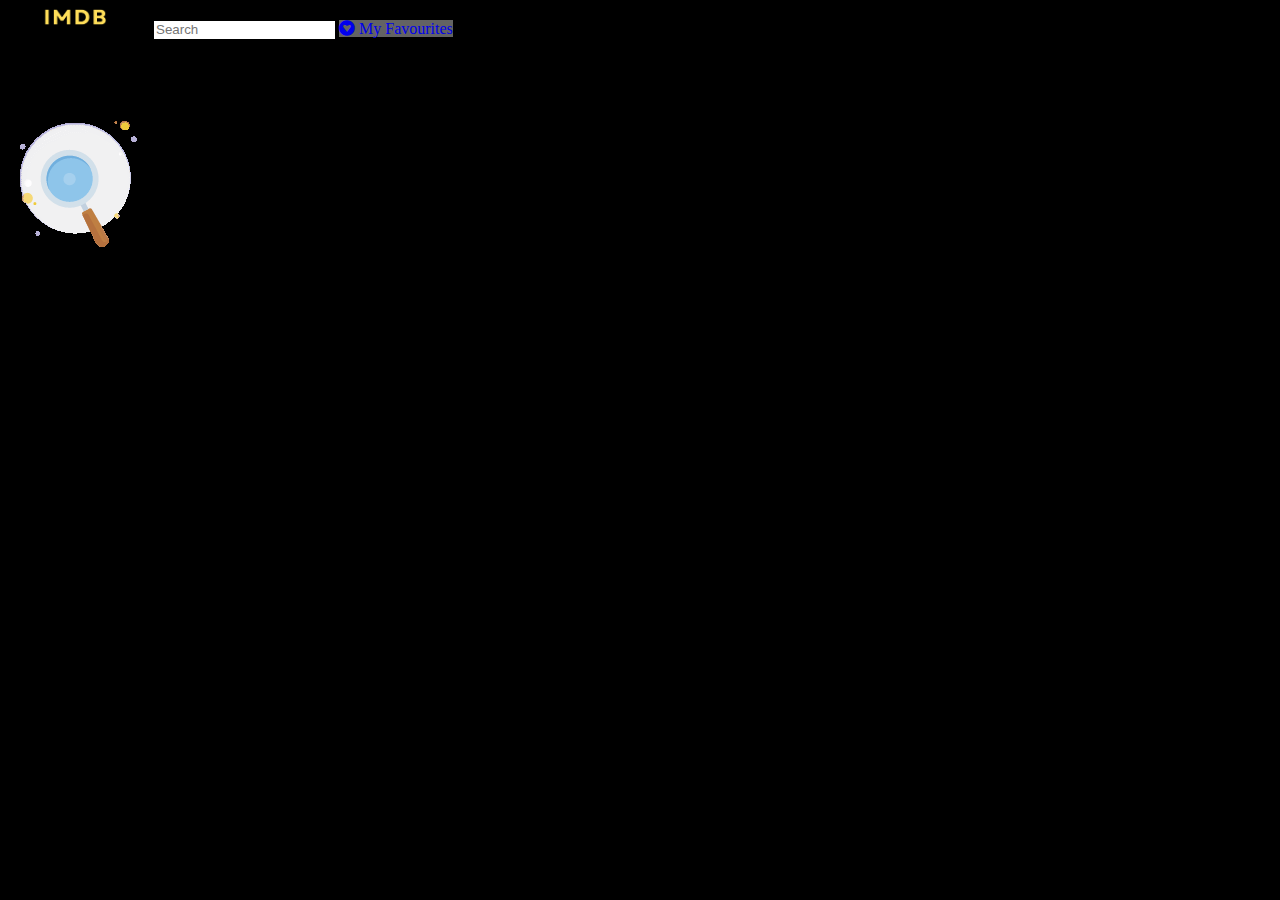
==== index.html @ b6d06a62 "all code" ====
<!DOCTYPE html>
<html lang="en">

<head>
  <meta charset="UTF-8" />
  <meta name="viewport" content="width=device-width, initial-scale=1.0" />
  <title>IMDB</title>
  <link rel="stylesheet" href="/assets/css/style.css" type="text/css" />

  <!-- Bootstrap Css -->
  <link href="https://cdn.jsdelivr.net/npm/bootstrap@5.3.2/dist/css/bootstrap.min.css" rel="stylesheet"
    integrity="sha384-T3c6CoIi6uLrA9TneNEoa7RxnatzjcDSCmG1MXxSR1GAsXEV/Dwwykc2MPK8M2HN" crossorigin="anonymous" />

  <!-- Fontawesome CDN Link -->
  <link rel="stylesheet" href="https://cdnjs.cloudflare.com/ajax/libs/font-awesome/6.1.1/css/all.min.css" />
</head>

<body>
  <main class="position-absolute w-100 min-vh-100">
    <!-- Navbar -->
    <nav class="navbar bg-dark w-100">
      <div class="container-fluid">
        <a class="navbar-brand text-white">
          <img src="./assets/images/logo.png" width="150rem" />
        </a>

        <input value="" id="search" class="bg-transparent searchInput me-2 w-50" type="text" placeholder="Search"
          aria-label="Search" oninput="fetchMovie()" />

        <a href="/favourites.html" class="my_favourites text-white px-2 py-1 rounded">
          <i class="fa-brands fa-gratipay mx-1"></i>
          My Favourites
        </a>
      </div>
    </nav>

    <!-- Search Content -->
    <div class="page-content container mt-4 movie-card-container d-md-flex flex-wrap justify-content-center">
      <div class="d-flex flex-column mt-5">
        <h2 class="text-white">Search Movie</h2>
        <img src="/assets/images/search.gif" />
      </div>
    </div>

    <!-- Footer -->
    <footer class="footer mt-5 bg-dark text-center text-white position-absolute bottom-0 w-100 p-3">
      Copyright @ 2023 IMDB, Inc.
    </footer>
  </main>

  <!-- Script File Link -->
  <script src="/index.js" type="text/javascript"></script>
</body>

</html>
---- assets/css/style.css ----
/* Body Css */
body {
  margin: 0;
  padding: 0;
  background-color: black !important;
}

/* Navbar CSS */
.my_favourites {
  text-decoration: none;
  background-color: rgba(255, 255, 255, 0.39);
}

.searchInput {
  border-top: none;
  border-left: none;
  border-right: none;
  border-bottom: 1px solid white;
  color: white;
}

.searchInput:focus {
  outline: none;
}

.searchBtn {
  background-color: white;
  color: black;
  padding: 0.2rem 0.8rem;
  border: none;
  border-radius: 0.2em;
}

.searchBtn:hover {
  background-color: rgba(255, 255, 255, 0.755);
}

/* Movie Card Css */
.movie-card {
  position: absolute;
  width: 25%;
  height: 30rem;
  border: 1px solid wheat;
}

.movie-card-image {
  height: 20rem;
  width: 20rem;
  background-position: center;
}

.overlay {
  position: absolute;
  height: 4rem;
  bottom: 0;
  background-color: rgba(0, 0, 0, 0.786);
  width: 100%;
  color: white;
  display: flex;
  justify-content: center;
  align-items: center;
}

.add-favourites {
  background-color: rgb(23, 5, 140);
  cursor: pointer;
}

/* Movie Page CSS */
.movie-page-img {
  width: 100%;
  height: 100%;
}

.rating {
  background-color: rgba(191, 211, 249, 0.432);
}

.movieRow {
  color: rgba(245, 245, 245, 0.843);
}

/* Favourites Card CSS */

.favCard {
  width: 95%;
  display: flex;
  flex-direction: column;
  color: black !important;
}

.favCardAnchor {
  text-decoration: none;
  color: black;
}
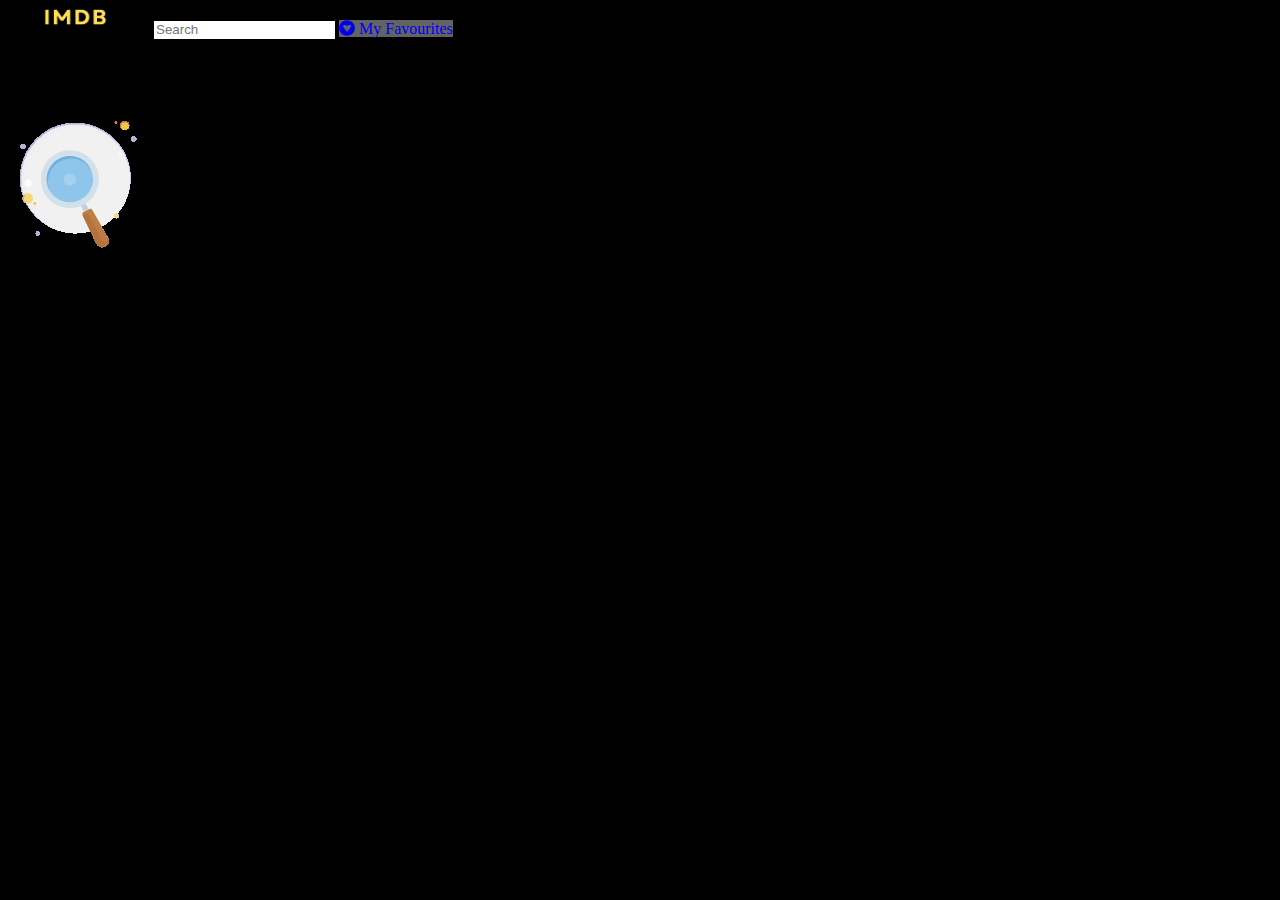
==== commit 2544ff55: "Change Link 2" ====
--- a/index.html
+++ b/index.html
@@ -5,7 +5,7 @@
   <meta charset="UTF-8" />
   <meta name="viewport" content="width=device-width, initial-scale=1.0" />
   <title>IMDB</title>
-  <link rel="stylesheet" href="/assets/css/style.css" type="text/css" />
+  <link rel="stylesheet" href="assets/css/style.css" type="text/css" />
 
   <!-- Bootstrap Css -->
   <link href="https://cdn.jsdelivr.net/npm/bootstrap@5.3.2/dist/css/bootstrap.min.css" rel="stylesheet"
@@ -38,7 +38,7 @@
     <div class="page-content container mt-4 movie-card-container d-md-flex flex-wrap justify-content-center">
       <div class="d-flex flex-column mt-5">
         <h2 class="text-white">Search Movie</h2>
-        <img src="/assets/images/search.gif" />
+        <img src="assets/images/search.gif" />
       </div>
     </div>
 
@@ -49,7 +49,7 @@
   </main>
 
   <!-- Script File Link -->
-  <script src="/index.js" type="text/javascript"></script>
+  <script src="index.js" type="text/javascript"></script>
 </body>
 
 </html>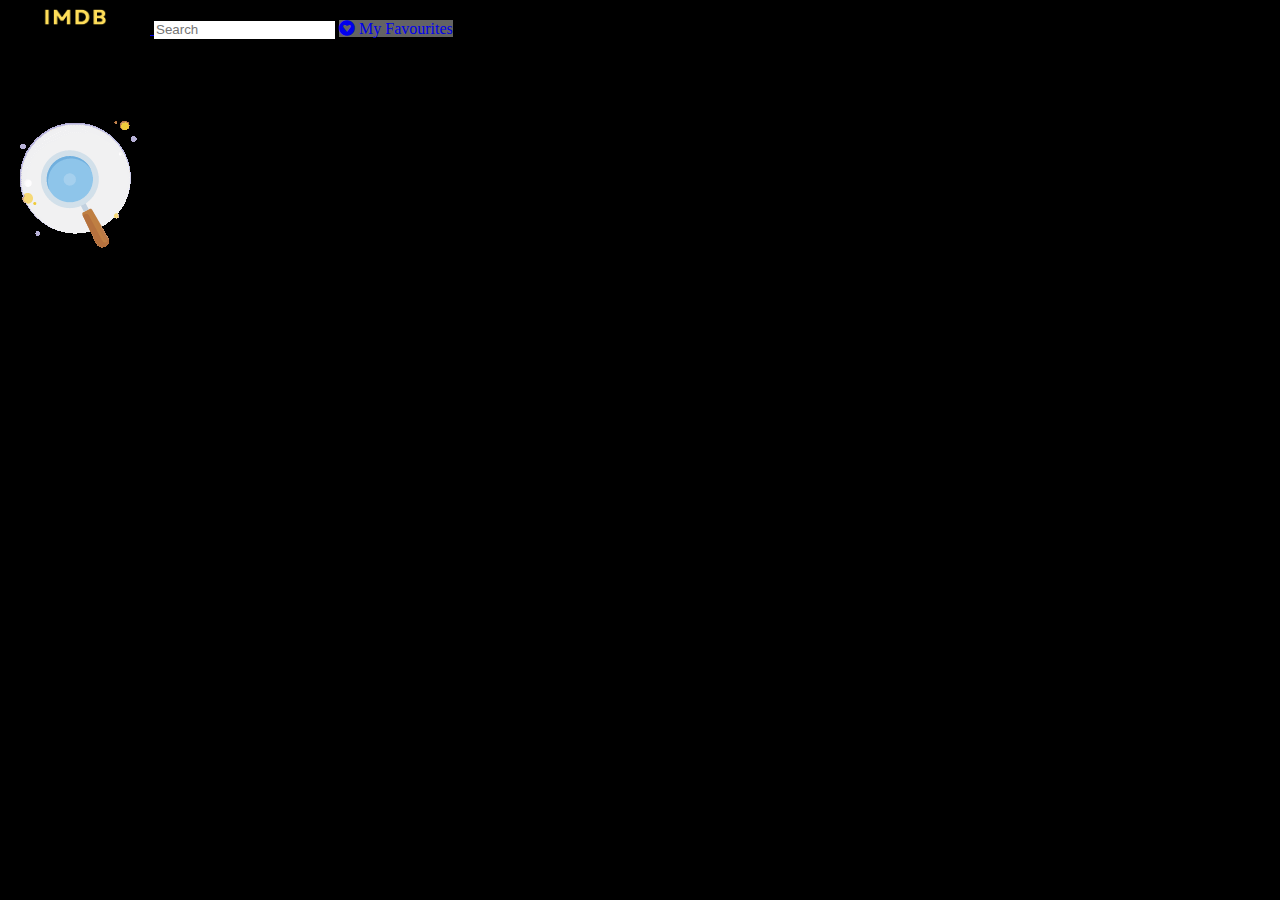
==== commit bc739a61: "adding repo name" ====
--- a/index.html
+++ b/index.html
@@ -20,14 +20,14 @@
     <!-- Navbar -->
     <nav class="navbar bg-dark w-100">
       <div class="container-fluid">
-        <a class="navbar-brand text-white">
+        <a href="/imdb-clone/index.html" class="navbar-brand text-white">
           <img src="./assets/images/logo.png" width="150rem" />
         </a>
 
         <input value="" id="search" class="bg-transparent searchInput me-2 w-50" type="text" placeholder="Search"
           aria-label="Search" oninput="fetchMovie()" />
 
-        <a href="/favourites.html" class="my_favourites text-white px-2 py-1 rounded">
+        <a href="/imdb-clone/favourites.html" class="my_favourites text-white px-2 py-1 rounded">
           <i class="fa-brands fa-gratipay mx-1"></i>
           My Favourites
         </a>
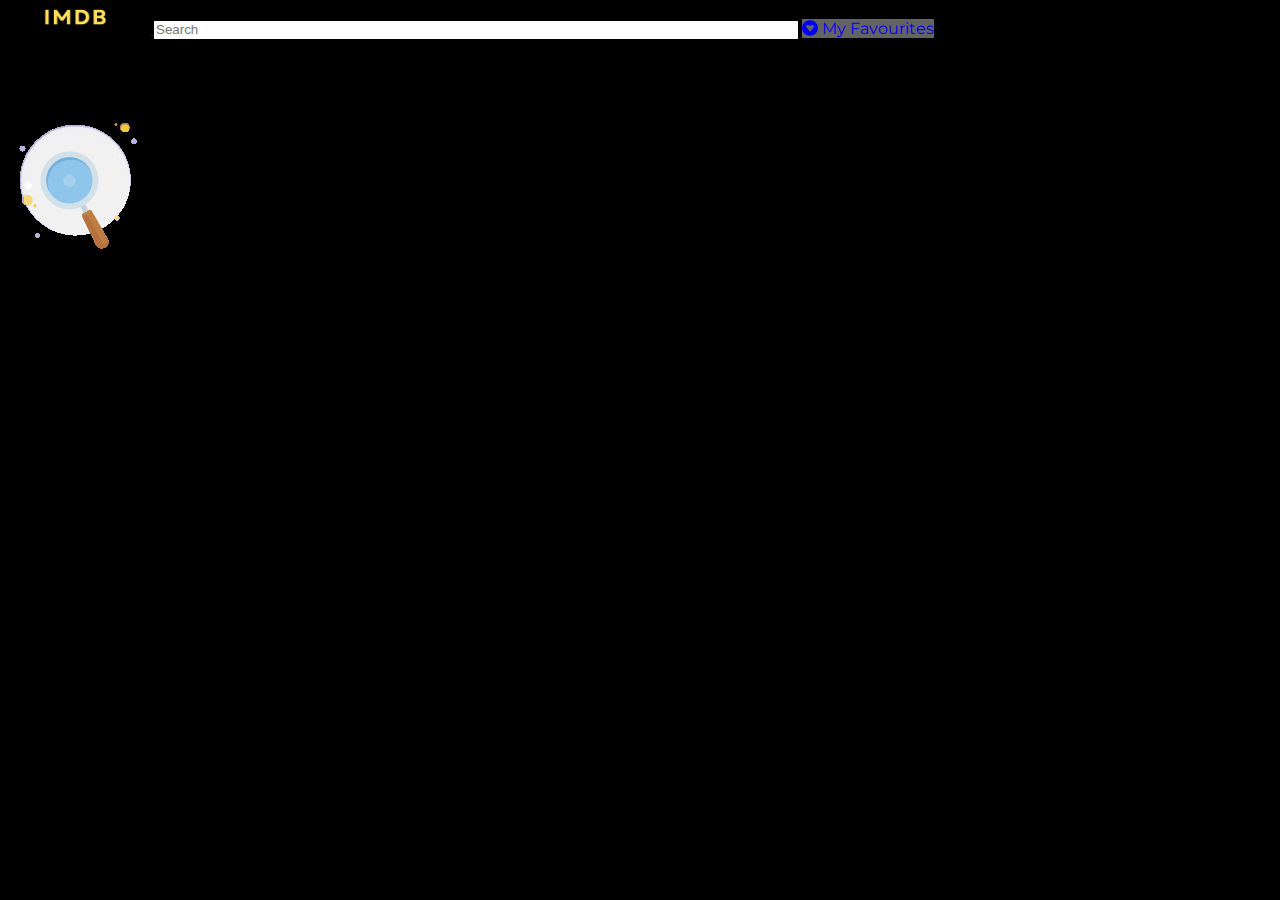
==== commit ae4c4071: "Changes in html" ====
--- a/index.html
+++ b/index.html
@@ -4,12 +4,19 @@
 <head>
   <meta charset="UTF-8" />
   <meta name="viewport" content="width=device-width, initial-scale=1.0" />
-  <title>IMDB</title>
+  <title>IMDB - Mini Clone</title>
+  <link rel="icon" href="assets/images/logo.png" />
   <link rel="stylesheet" href="assets/css/style.css" type="text/css" />
 
   <!-- Bootstrap Css -->
   <link href="https://cdn.jsdelivr.net/npm/bootstrap@5.3.2/dist/css/bootstrap.min.css" rel="stylesheet"
     integrity="sha384-T3c6CoIi6uLrA9TneNEoa7RxnatzjcDSCmG1MXxSR1GAsXEV/Dwwykc2MPK8M2HN" crossorigin="anonymous" />
+
+  <!-- Google fonts -->
+  <link rel="preconnect" href="https://fonts.googleapis.com" />
+  <link rel="preconnect" href="https://fonts.gstatic.com" crossorigin />
+  <link href="https://fonts.googleapis.com/css2?family=Montserrat:wght@100;200;300;400;500&display=swap"
+    rel="stylesheet" />
 
   <!-- Fontawesome CDN Link -->
   <link rel="stylesheet" href="https://cdnjs.cloudflare.com/ajax/libs/font-awesome/6.1.1/css/all.min.css" />
@@ -19,12 +26,12 @@
   <main class="position-absolute w-100 min-vh-100">
     <!-- Navbar -->
     <nav class="navbar bg-dark w-100">
-      <div class="container-fluid">
+      <div class="container-fluid navbar-container">
         <a href="/imdb-clone/index.html" class="navbar-brand text-white">
           <img src="./assets/images/logo.png" width="150rem" />
         </a>
 
-        <input value="" id="search" class="bg-transparent searchInput me-2 w-50" type="text" placeholder="Search"
+        <input value="" id="search" class="bg-transparent searchInput me-2" type="text" placeholder="Search"
           aria-label="Search" oninput="fetchMovie()" />
 
         <a href="/imdb-clone/favourites.html" class="my_favourites text-white px-2 py-1 rounded">
@@ -35,10 +42,10 @@
     </nav>
 
     <!-- Search Content -->
-    <div class="page-content container mt-4 movie-card-container d-md-flex flex-wrap justify-content-center">
-      <div class="d-flex flex-column mt-5">
+    <div class="page-content container movie-card-container d-flex my-3 flex-wrap justify-content-center">
+      <div class="d-flex flex-column mt-5 align-items-center">
         <h2 class="text-white">Search Movie</h2>
-        <img src="assets/images/search.gif" />
+        <img class="searchImage" src="./assets/images/search.gif" />
       </div>
     </div>
 
--- a/assets/css/style.css
+++ b/assets/css/style.css
@@ -3,6 +3,12 @@
   margin: 0;
   padding: 0;
   background-color: black !important;
+  font-family: "Montserrat", sans-serif !important;
+}
+
+/* Scrollbar hidden Functionality */
+.scrollbar::-webkit-scrollbar {
+  display: none;
 }
 
 /* Navbar CSS */
@@ -17,6 +23,7 @@
   border-right: none;
   border-bottom: 1px solid white;
   color: white;
+  width: 50%;
 }
 
 .searchInput:focus {
@@ -37,28 +44,27 @@
 
 /* Movie Card Css */
 .movie-card {
-  position: absolute;
   width: 25%;
-  height: 30rem;
+  height: 25rem;
   border: 1px solid wheat;
 }
 
 .movie-card-image {
-  height: 20rem;
+  height: 60%;
   width: 20rem;
   background-position: center;
 }
 
 .overlay {
-  position: absolute;
-  height: 4rem;
+  height: 20%;
   bottom: 0;
-  background-color: rgba(0, 0, 0, 0.786);
+  background-color: rgba(223, 222, 222, 0.786);
   width: 100%;
   color: white;
   display: flex;
   justify-content: center;
   align-items: center;
+  border: 1px solid wheat;
 }
 
 .add-favourites {
@@ -77,19 +83,154 @@
 }
 
 .movieRow {
-  color: rgba(245, 245, 245, 0.843);
+  color: rgba(245, 245, 245, 0.66);
+  width: 75%;
+}
+
+.movieRow_img {
+  width: 30%;
+}
+
+.movieRow_data {
+  width: 70%;
+}
+
+.movieRow span {
+  color: rgb(255, 255, 255) !important;
 }
 
 /* Favourites Card CSS */
 
 .favCard {
   width: 95%;
+  height: 90%;
   display: flex;
   flex-direction: column;
   color: black !important;
 }
 
+.fav-card-image {
+  height: 80%;
+  width: 100%;
+}
+
+.fav-img {
+  width: 100%;
+  height: 100%;
+  background-position: center;
+}
+
+.fav-card-body {
+  display: flex;
+  flex-direction: column;
+}
+
 .favCardAnchor {
   text-decoration: none;
   color: black;
+}
+
+@media (max-width: 1400px) {
+  .movie-card {
+    width: 25%;
+    height: 25rem;
+    border: 1px solid wheat;
+  }
+}
+
+@media (max-width: 1200px) {
+  .movie-card {
+    width: 35%;
+    height: 25rem;
+    border: 1px solid wheat;
+  }
+}
+
+@media (max-width: 992px) {
+  .movie-card {
+    width: 40%;
+    height: 25rem;
+    border: 1px solid wheat;
+  }
+
+  .movieRow {
+    color: rgba(245, 245, 245, 0.66);
+    width: 85%;
+  }
+
+  .movieRow_img {
+    width: 30%;
+  }
+
+  .movieRow_data {
+    width: 70%;
+  }
+}
+
+@media (max-width: 768px) {
+  .searchImage {
+    width: 50%;
+    height: 50%;
+  }
+
+  .movie-card {
+    width: 60%;
+    height: 25rem;
+    border: 1px solid wheat;
+  }
+
+  .movieRow {
+    color: rgba(245, 245, 245, 0.66);
+    width: 95%;
+    justify-content: space-around;
+  }
+
+  .movieRow_img {
+    width: 25%;
+  }
+
+  .movieRow_data {
+    width: 60%;
+  }
+}
+
+@media (max-width: 576px) {
+  .movie-card {
+    width: 80%;
+    height: 25rem;
+    border: 1px solid wheat;
+  }
+
+  .navbar-container {
+    width: 100%;
+    display: flex;
+    flex-direction: column;
+    align-items: start !important;
+    gap: 1rem;
+  }
+
+  .searchInput {
+    width: 100%;
+  }
+
+  .searchImage {
+    width: 60%;
+    height: 60%;
+  }
+
+  .movieRow {
+    color: rgba(245, 245, 245, 0.66);
+    width: 99%;
+    flex-direction: column;
+    justify-content: space-around;
+    align-items: center;
+  }
+
+  .movieRow_img {
+    width: 60%;
+  }
+
+  .movieRow_data {
+    width: 80%;
+  }
 }